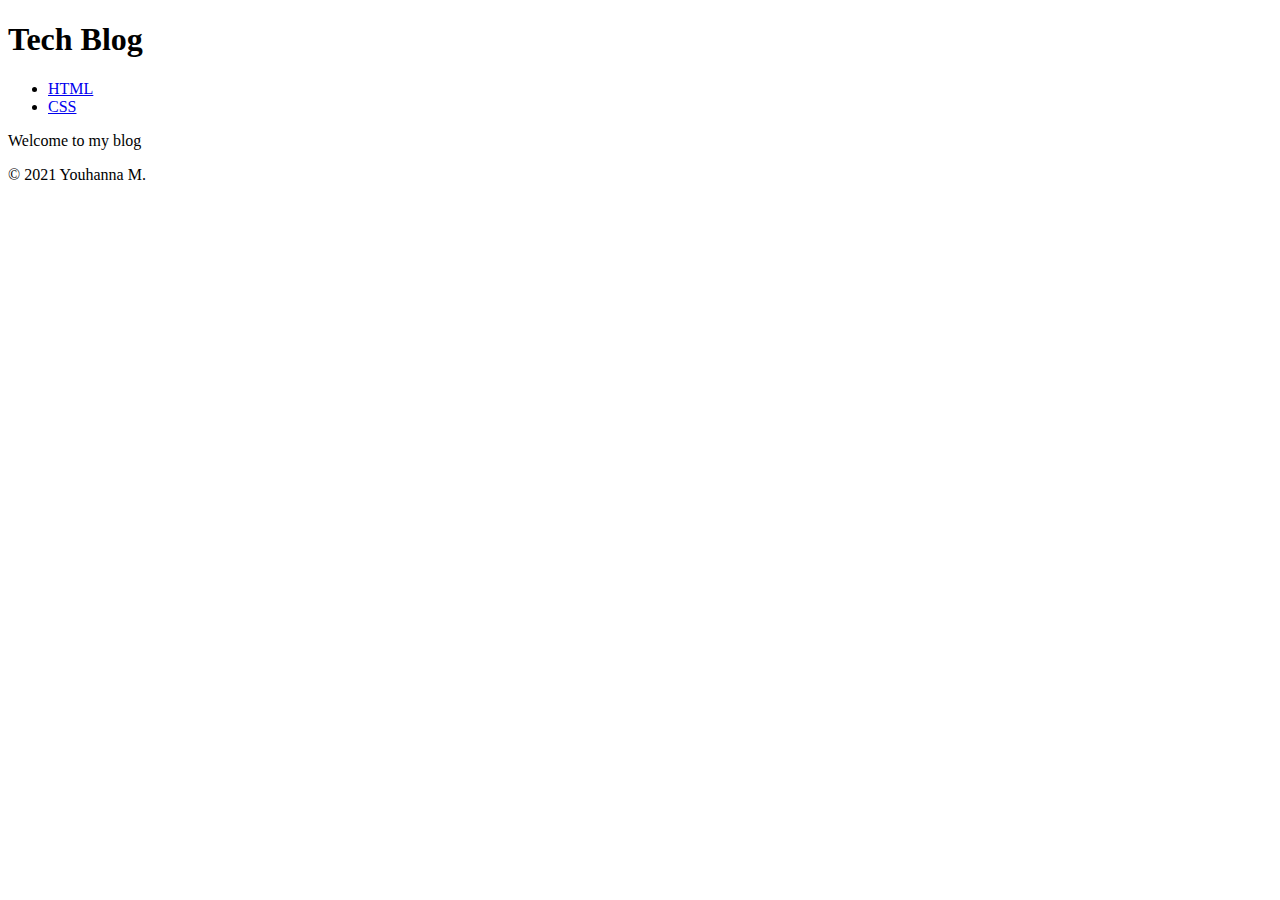
==== index.html @ c0b2214e "Update index.html" ====
<!DOCTYPE html>
<html>
  <head>
    <title>Tech Blog</title>
  </head>
  <body>
    <header>
      <h1>Tech Blog</h1>
      <nav>
        <ul>
          <li><a href="html.html">HTML</a></li>
          <li><a href="CSS.html">CSS</a></li>
        </ul>
      </nav>
    </header>
    <article>
      <p>Welcome to my blog</p>
    </article>
    <footer>
      <p>&copy; 2021 Youhanna M.</p>
    </footer>
  </body>
</html>
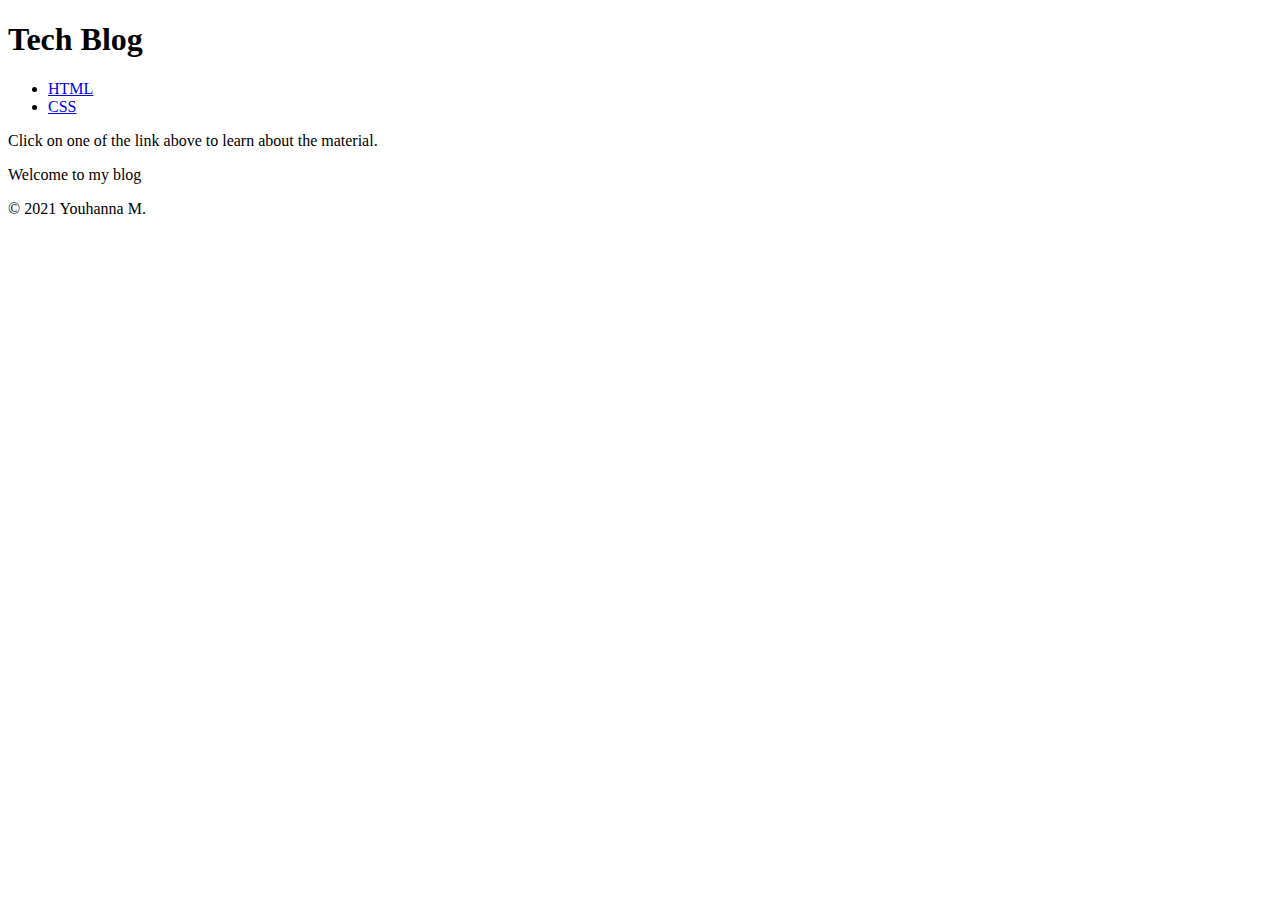
==== commit 296a7eb4: "Update index.html" ====
--- a/index.html
+++ b/index.html
@@ -9,11 +9,12 @@
       <nav>
         <ul>
           <li><a href="html.html">HTML</a></li>
-          <li><a href="CSS.html">CSS</a></li>
+          <li><a href="css.html">CSS</a></li>
         </ul>
       </nav>
     </header>
     <article>
+      <p>Click on one of the link above to learn about the material.</p>
       <p>Welcome to my blog</p>
     </article>
     <footer>
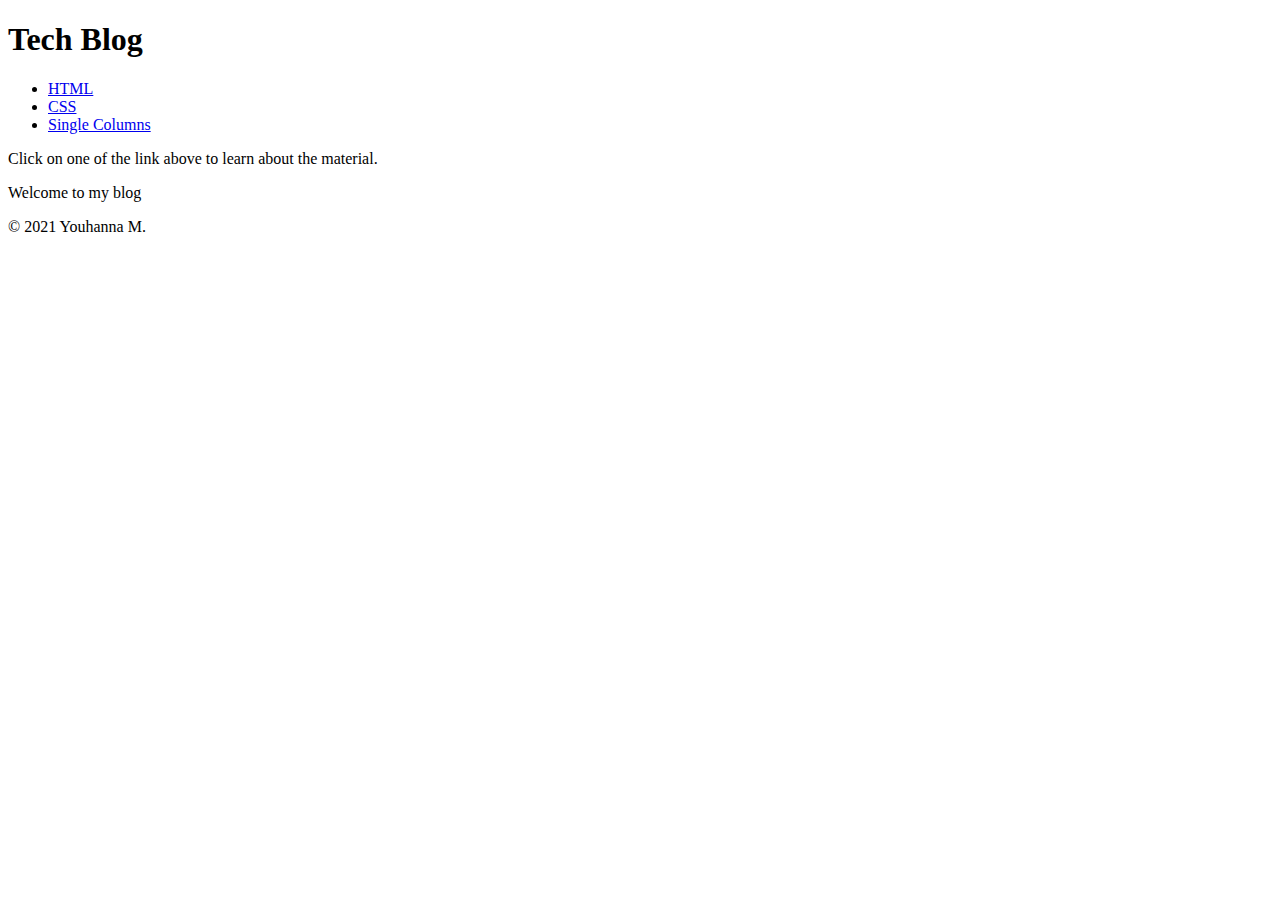
==== commit 1a1f1c77: "Update index.html" ====
--- a/index.html
+++ b/index.html
@@ -10,6 +10,7 @@
         <ul>
           <li><a href="html.html">HTML</a></li>
           <li><a href="css.html">CSS</a></li>
+          <li><a href="singlec.html">Single Columns</a></li>
         </ul>
       </nav>
     </header>
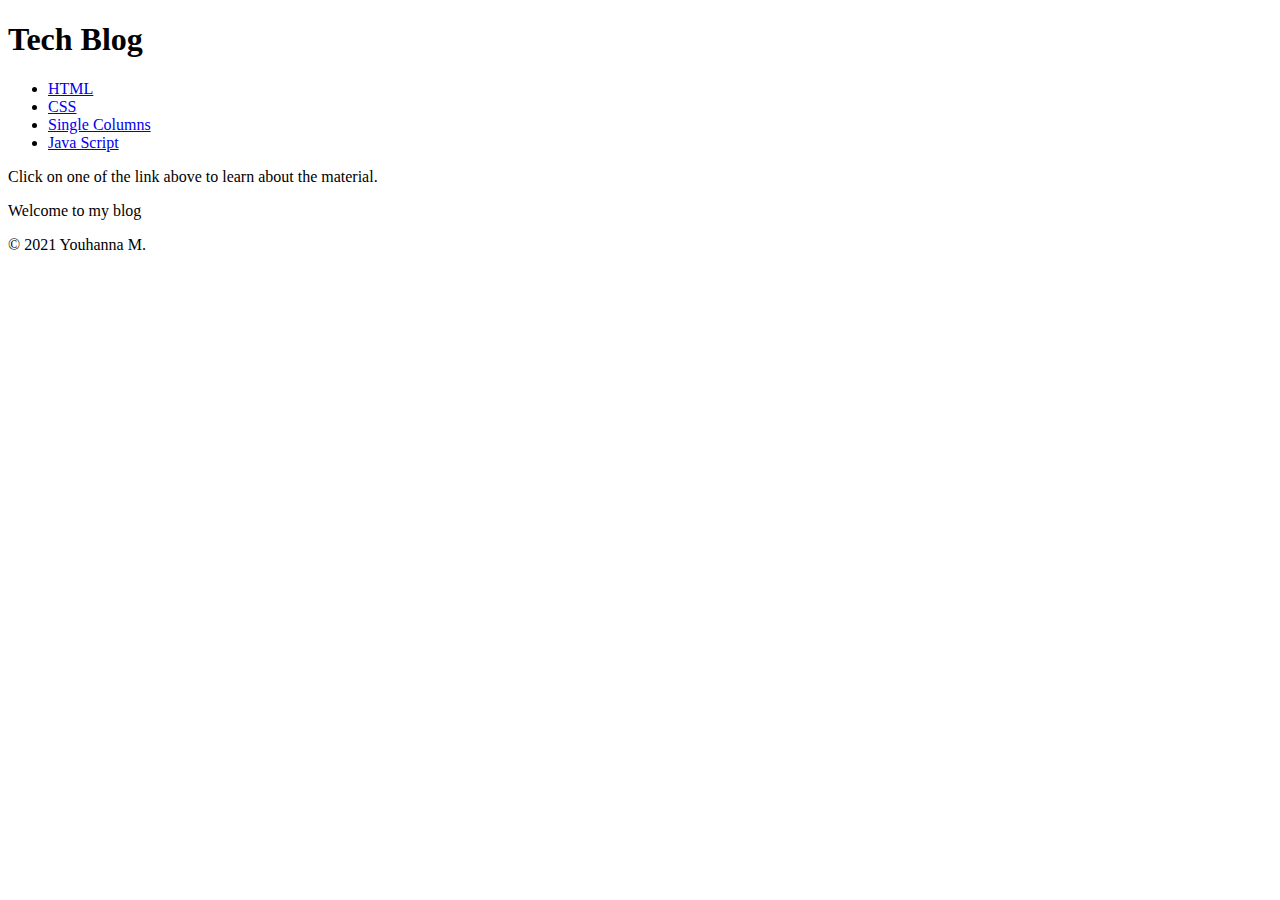
==== commit 469a6bef: "Update index.html" ====
--- a/index.html
+++ b/index.html
@@ -10,7 +10,8 @@
         <ul>
           <li><a href="html.html">HTML</a></li>
           <li><a href="css.html">CSS</a></li>
-          <li><a href="singlec.html">Single Columns</a></li>
+          <li><a href="csslayout.html">Single Columns</a></li>
+          <li><a href="javascript.html">Java Script</a></li>
         </ul>
       </nav>
     </header>
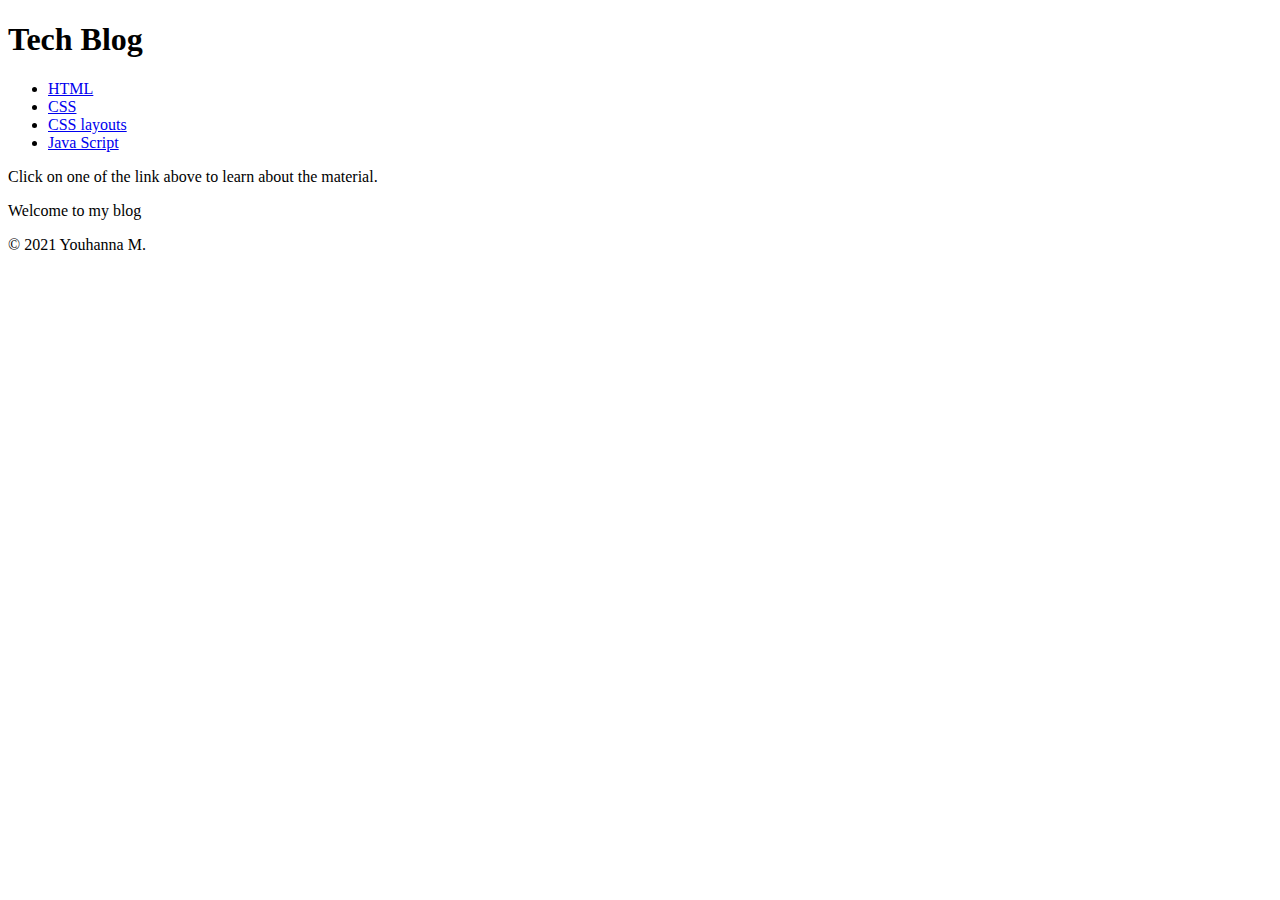
==== commit 11b01067: "Update index.html" ====
--- a/index.html
+++ b/index.html
@@ -10,7 +10,7 @@
         <ul>
           <li><a href="html.html">HTML</a></li>
           <li><a href="css.html">CSS</a></li>
-          <li><a href="csslayout.html">Single Columns</a></li>
+          <li><a href="csslayout.html">CSS layouts</a></li>
           <li><a href="javascript.html">Java Script</a></li>
         </ul>
       </nav>
